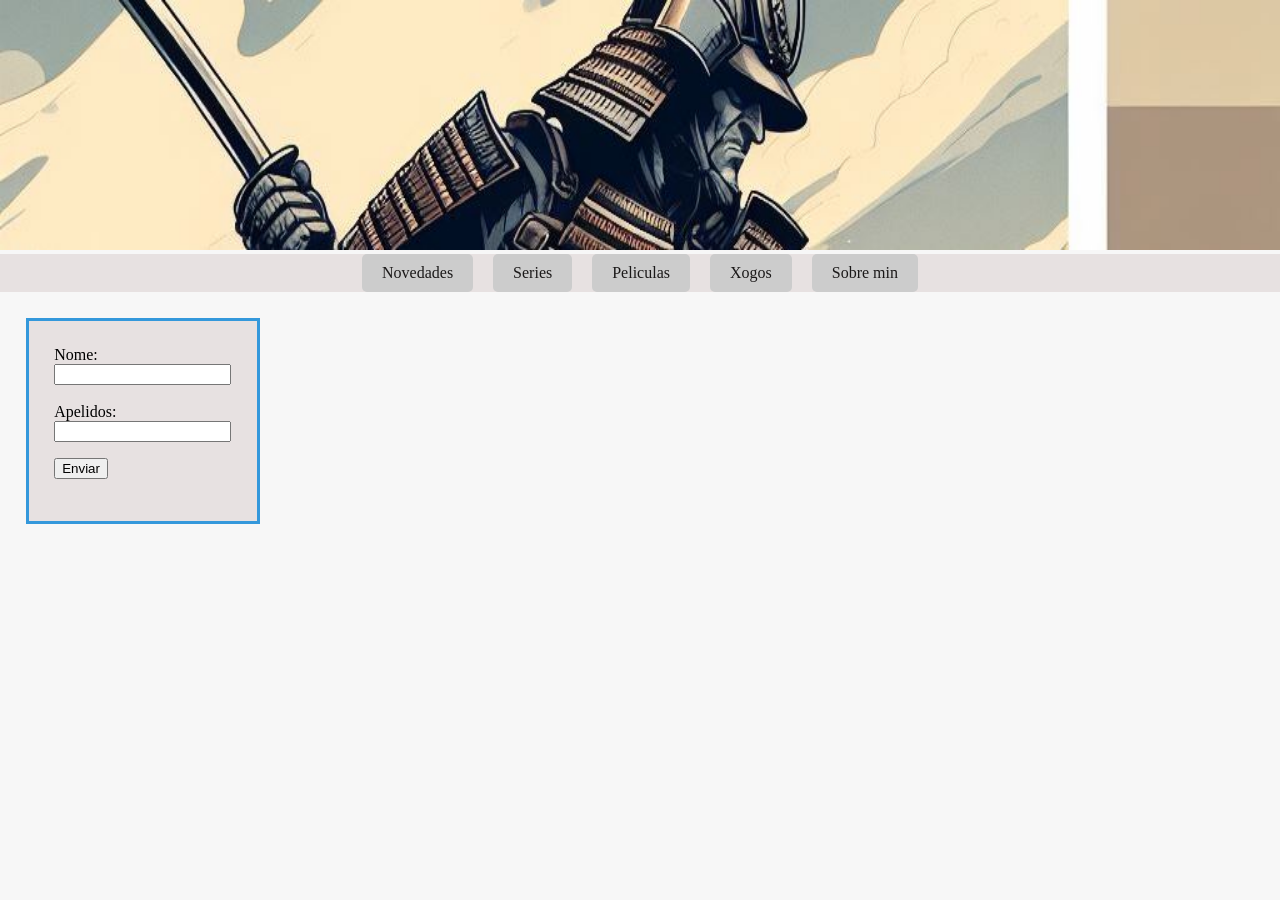
==== Index.html @ 0711ae5f "first commit" ====
<!DOCTYPE html>
<html lang="es">
<head>
    <meta charset="UTF-8">
    <title>Proyecto Web LMSXI</title>
    <link rel="stylesheet" href="estilo.css">
    <link rel="icon" href="imagenes/_1164dcdf-29f3-4617-a8a0-08f5fee9b928.jpeg" type="image/x-icon" >

</head>

<body>
    <section id="cabecera">
        <img id="imagenCabecera"src="imagenes/cabecera2.jpeg" alt="Texto alternativo">
    </section>
    <nav>
        <ul>
            <li><a href="#">Novedades</a></li>
            <li><a href="#">Series</a></li>
            <li><a href="#">Peliculas</a></li>
            <li><a href="#">Xogos</a></li>
            <li><a href="#">Sobre min</a></li>
        </ul>
    </nav>

    <section id="login">
        <Form action=”mailto:dirección_de_email” method=“post"
        enctype=“text/plain">
        Nome:<br><input type="text" name="Nome">
        <br>
        <br>Apelidos:<br><input type="text" name="Apelidos">
        <p><input type="submit" value="Enviar">
    </section>

</body>

</html>
---- estilo.css ----
body {
    margin: 0;
    padding: 0;
    background-color: #F7F7F7;
}
nav {
    margin-top: 0px;

    text-align: center; /* Centra horizontalmente los elementos del menú */
    background-color: #e7e1e1; /* Cambia esto al color de fondo deseado */
  }

nav ul {
    display: flex; /* Utiliza Flexbox para alinear los elementos horizontalmente */
    justify-content: center; /* Centra los elementos horizontalmente dentro del contenedor */
    list-style-type: none;
    padding: 0;
    margin: 0;
}

nav ul li {
    padding: 0 10px;
}

nav ul li:last-child {
    margin-right: 0; /* Elimina el margen derecho del último elemento del menú */
  }

nav ul li a {
    display: block; /* Hace que los elementos de enlace se comporten como bloques en línea */
    padding: 10px 20px;
    color: rgb(27, 25, 25);
    text-decoration: none;
    background-color: #CCCCCC; /* Agrega un fondo al enlace */
    border-radius: 5px; /* Añade esquinas redondeadas */
}

nav ul li a:hover {
    background-color: #a2cceb  ; /* Cambia el color de fondo en el hover */

}

#login {
    display:block;
    width: fit-content;
    margin: 2%;
    padding: 2%;
    display: block;
    border: solid;  
    border-color: #3498DB;  
    background-color: #e7e1e1;
}

#imagenCabecera {
    width: 100%;
    height: 250px;
;
}
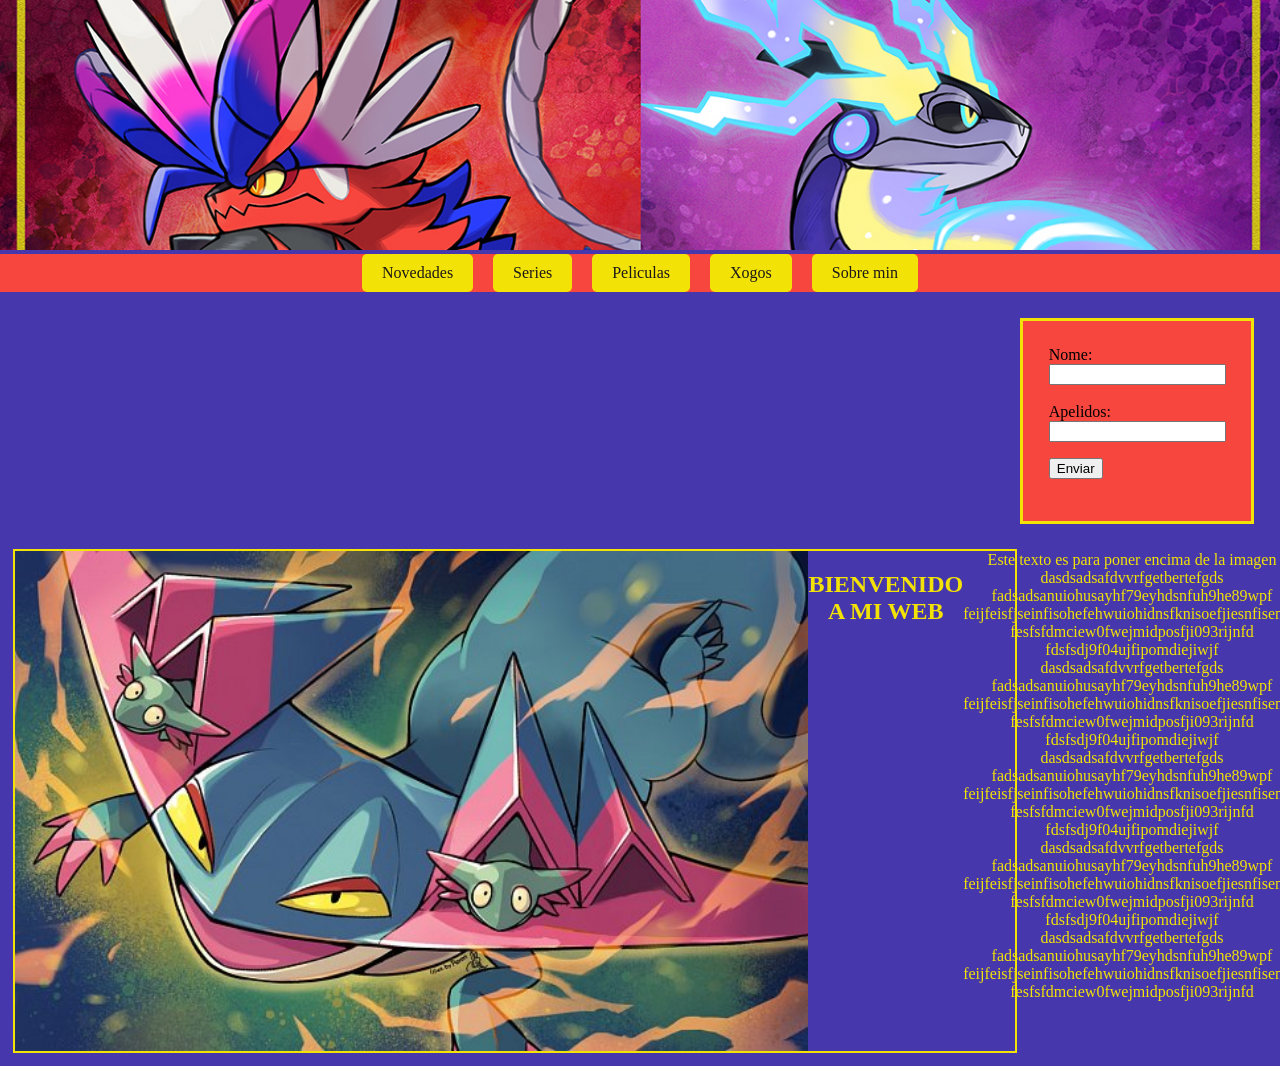
==== commit f07367ca: "+1" ====
--- a/Index.html
+++ b/Index.html
@@ -4,14 +4,14 @@
     <meta charset="UTF-8">
     <title>Proyecto Web LMSXI</title>
     <link rel="stylesheet" href="estilo.css">
-    <link rel="icon" href="imagenes/_1164dcdf-29f3-4617-a8a0-08f5fee9b928.jpeg" type="image/x-icon" >
+    <link rel="icon" href="imagenes/faviconPokemon.png" type="image/x-icon" >
 
 </head>
 
 <body>
-    <section id="cabecera">
-        <img id="imagenCabecera"src="imagenes/cabecera2.jpeg" alt="Texto alternativo">
-    </section>
+    <header id="cabecera">
+        <img id="imagenCabecera"src="imagenes/bannerKM.jpg" alt="Texto alternativo">
+    </header>
     <nav>
         <ul>
             <li><a href="#">Novedades</a></li>
@@ -22,13 +22,49 @@
         </ul>
     </nav>
 
-    <section id="login">
+    <aside id="login">
         <Form action=”mailto:dirección_de_email” method=“post"
         enctype=“text/plain">
         Nome:<br><input type="text" name="Nome">
         <br>
         <br>Apelidos:<br><input type="text" name="Apelidos">
         <p><input type="submit" value="Enviar">
+    </aside>
+    <section>
+        
+        <figure id="fondo">
+            <img src="imagenes/fondoDragapult.jpg" title="Esto es una imagen">
+
+            <figcaption class="texto" title="Este es un texto">
+            <h1>BIENVENIDO A MI WEB</h1>
+            Este texto es para poner encima de la imagen
+            dasdsadsafdvvrfgetbertefgds
+            fadsadsanuiohusayhf79eyhdsnfuh9he89wpf
+            feijfeisfjseinfisohefehwuiohidnsfknisoefjiesnfisenifo
+            fesfsfdmciew0fwejmidposfji093rijnfd
+            fdsfsdj9f04ujfipomdiejiwjf
+            dasdsadsafdvvrfgetbertefgds
+            fadsadsanuiohusayhf79eyhdsnfuh9he89wpf
+            feijfeisfjseinfisohefehwuiohidnsfknisoefjiesnfisenifo
+            fesfsfdmciew0fwejmidposfji093rijnfd
+            fdsfsdj9f04ujfipomdiejiwjf
+            dasdsadsafdvvrfgetbertefgds
+            fadsadsanuiohusayhf79eyhdsnfuh9he89wpf
+            feijfeisfjseinfisohefehwuiohidnsfknisoefjiesnfisenifo
+            fesfsfdmciew0fwejmidposfji093rijnfd
+            fdsfsdj9f04ujfipomdiejiwjf
+            dasdsadsafdvvrfgetbertefgds
+            fadsadsanuiohusayhf79eyhdsnfuh9he89wpf
+            feijfeisfjseinfisohefehwuiohidnsfknisoefjiesnfisenifo
+            fesfsfdmciew0fwejmidposfji093rijnfd
+            fdsfsdj9f04ujfipomdiejiwjf
+            dasdsadsafdvvrfgetbertefgds
+            fadsadsanuiohusayhf79eyhdsnfuh9he89wpf
+            feijfeisfjseinfisohefehwuiohidnsfknisoefjiesnfisenifo
+            fesfsfdmciew0fwejmidposfji093rijnfd
+
+        </figcaption>
+        </figure>
     </section>
 
 </body>
--- a/estilo.css
+++ b/estilo.css
@@ -1,13 +1,12 @@
 body {
     margin: 0;
     padding: 0;
-    background-color: #F7F7F7;
+    background-color: #4637AC;
 }
 nav {
     margin-top: 0px;
-
     text-align: center; /* Centra horizontalmente los elementos del menú */
-    background-color: #e7e1e1; /* Cambia esto al color de fondo deseado */
+    background-color: #F7463E; /* Cambia esto al color de fondo deseado */
   }
 
 nav ul {
@@ -31,28 +30,45 @@
     padding: 10px 20px;
     color: rgb(27, 25, 25);
     text-decoration: none;
-    background-color: #CCCCCC; /* Agrega un fondo al enlace */
+    background-color: #F2E205; /* Agrega un fondo al enlace */
     border-radius: 5px; /* Añade esquinas redondeadas */
 }
 
 nav ul li a:hover {
-    background-color: #a2cceb  ; /* Cambia el color de fondo en el hover */
+    background-color: #B9B0FF ; /* Cambia el color de fondo en el hover */
 
 }
 
 #login {
-    display:block;
+    display:flex;
+    float: right;
     width: fit-content;
     margin: 2%;
     padding: 2%;
     display: block;
     border: solid;  
-    border-color: #3498DB;  
-    background-color: #e7e1e1;
+    border-color: #F2E205;  
+    background-color: #F7463E;
 }
 
 #imagenCabecera {
     width: 100%;
     height: 250px;
 ;
-}+}
+#fondo {
+    display: flex;
+    border: 2px solid #F2E205;
+    margin: 1%;
+    height: 500px;
+    width: 1000px;
+
+
+}
+
+.texto {
+    width: 900px;
+    display: flex;
+    text-align: center;
+    color: #F2E205; /* Color del texto */
+}
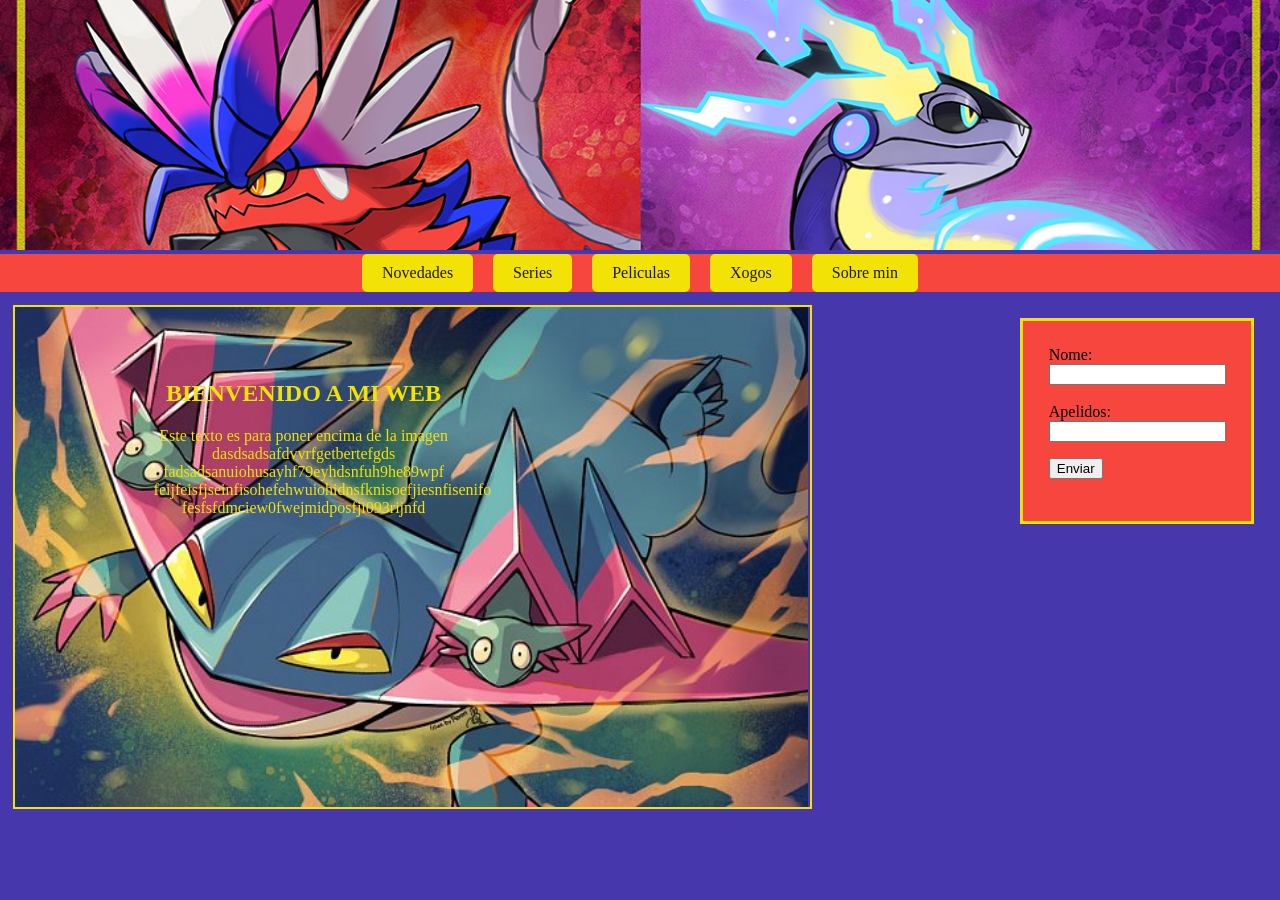
==== commit 36010b1b: "Añado pagina Peliculas sin terminarç" ====
--- a/Index.html
+++ b/Index.html
@@ -36,32 +36,14 @@
             <img src="imagenes/fondoDragapult.jpg" title="Esto es una imagen">
 
             <figcaption class="texto" title="Este es un texto">
-            <h1>BIENVENIDO A MI WEB</h1>
+            
+                <h1>BIENVENIDO A MI WEB</h1>
             Este texto es para poner encima de la imagen
             dasdsadsafdvvrfgetbertefgds
             fadsadsanuiohusayhf79eyhdsnfuh9he89wpf
             feijfeisfjseinfisohefehwuiohidnsfknisoefjiesnfisenifo
             fesfsfdmciew0fwejmidposfji093rijnfd
-            fdsfsdj9f04ujfipomdiejiwjf
-            dasdsadsafdvvrfgetbertefgds
-            fadsadsanuiohusayhf79eyhdsnfuh9he89wpf
-            feijfeisfjseinfisohefehwuiohidnsfknisoefjiesnfisenifo
-            fesfsfdmciew0fwejmidposfji093rijnfd
-            fdsfsdj9f04ujfipomdiejiwjf
-            dasdsadsafdvvrfgetbertefgds
-            fadsadsanuiohusayhf79eyhdsnfuh9he89wpf
-            feijfeisfjseinfisohefehwuiohidnsfknisoefjiesnfisenifo
-            fesfsfdmciew0fwejmidposfji093rijnfd
-            fdsfsdj9f04ujfipomdiejiwjf
-            dasdsadsafdvvrfgetbertefgds
-            fadsadsanuiohusayhf79eyhdsnfuh9he89wpf
-            feijfeisfjseinfisohefehwuiohidnsfknisoefjiesnfisenifo
-            fesfsfdmciew0fwejmidposfji093rijnfd
-            fdsfsdj9f04ujfipomdiejiwjf
-            dasdsadsafdvvrfgetbertefgds
-            fadsadsanuiohusayhf79eyhdsnfuh9he89wpf
-            feijfeisfjseinfisohefehwuiohidnsfknisoefjiesnfisenifo
-            fesfsfdmciew0fwejmidposfji093rijnfd
+
 
         </figcaption>
         </figure>
--- a/estilo.css
+++ b/estilo.css
@@ -61,14 +61,24 @@
     border: 2px solid #F2E205;
     margin: 1%;
     height: 500px;
-    width: 1000px;
+    width: 795px;
 
 
 }
 
 .texto {
-    width: 900px;
-    display: flex;
+    width: 300px;
+    position: absolute;
+    top: 40%;
+    left: 12%;
     text-align: center;
     color: #F2E205; /* Color del texto */
 }
+
+#Peliculas {
+    border-color: #F2E205;
+}
+
+.celda {
+    padding: 10px;
+}
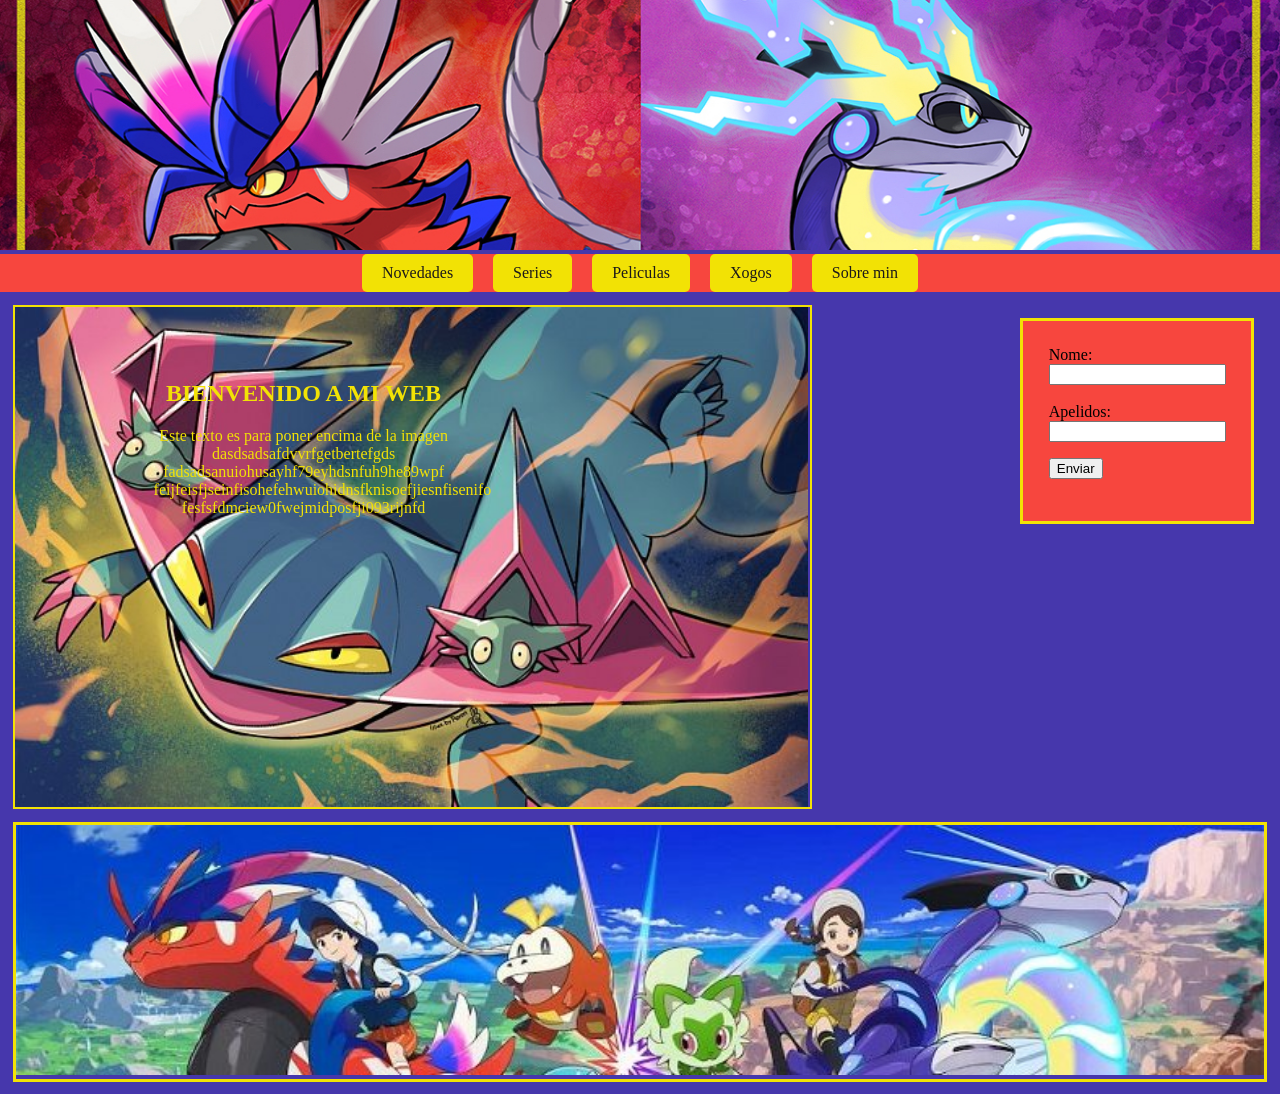
==== commit 00476516: "Estructura completa" ====
--- a/Index.html
+++ b/Index.html
@@ -48,6 +48,9 @@
         </figcaption>
         </figure>
     </section>
+    <footer>
+        <img id="imagenFooter" src="imagenes/footerBackground.jpg" alt="fondoFooter">
+    </footer>
 
 </body>
 
--- a/estilo.css
+++ b/estilo.css
@@ -81,4 +81,15 @@
 
 .celda {
     padding: 10px;
+}
+
+footer{
+    margin: 1%;
+    border: solid;
+    border-color: #F2E205;
+}
+
+#imagenFooter{
+    width: 100%;
+    height: 250px;
 }
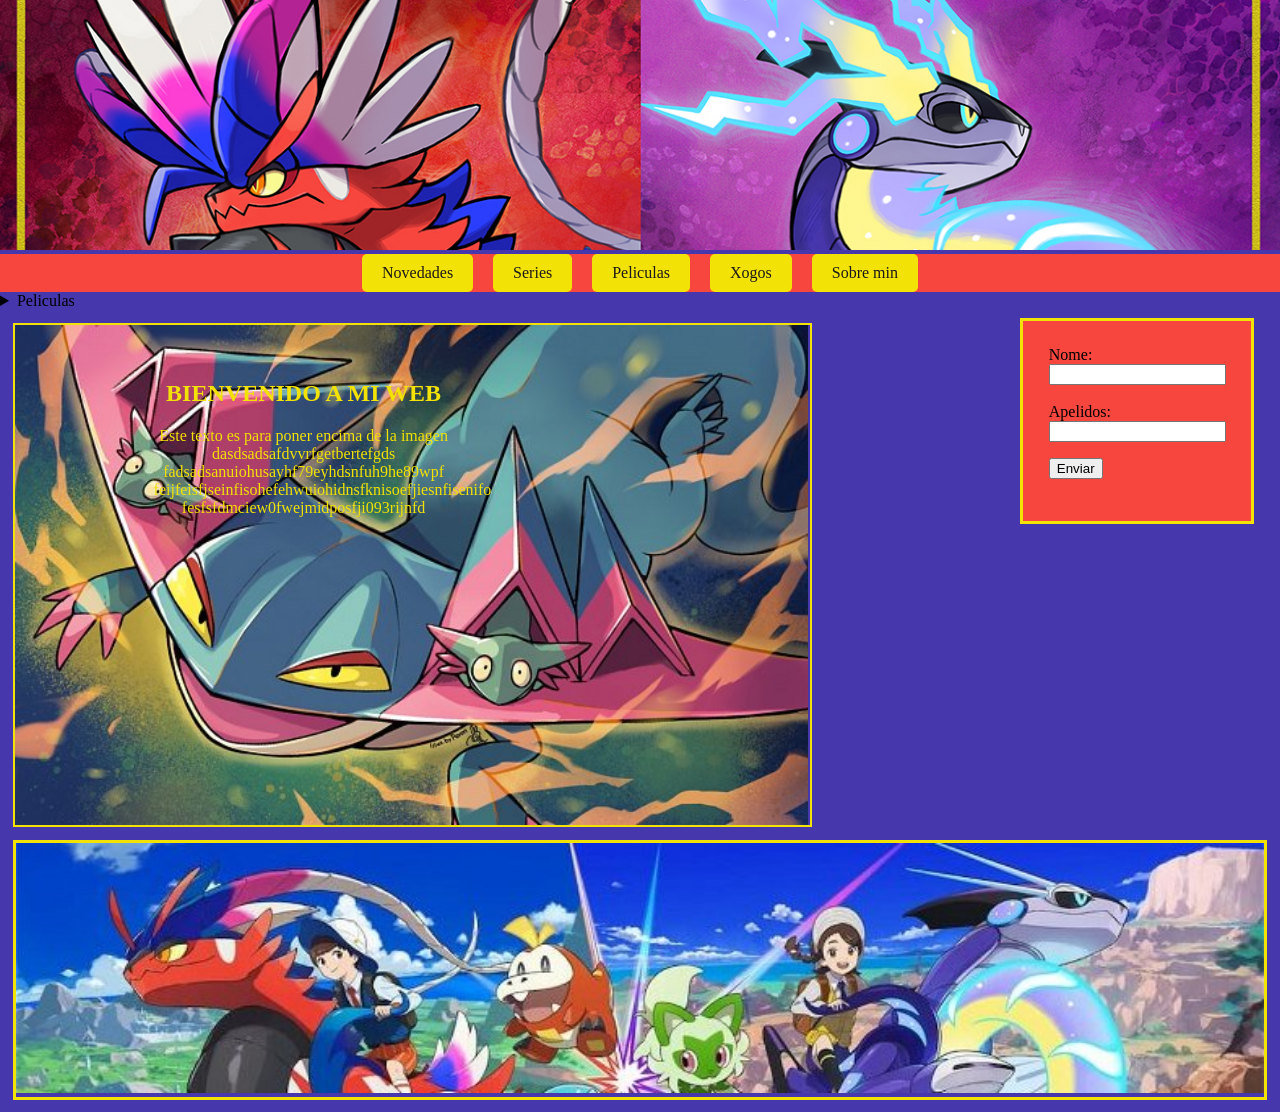
==== commit 8408e336: "otro commit" ====
--- a/Index.html
+++ b/Index.html
@@ -14,10 +14,10 @@
     </header>
     <nav>
         <ul>
-            <li><a href="#">Novedades</a></li>
-            <li><a href="#">Series</a></li>
-            <li><a href="#">Peliculas</a></li>
-            <li><a href="#">Xogos</a></li>
+            <li><a href="Index.html">Novedades</a></li>
+            <li><a href="Series.html">Series</a></li>
+            <li><a href="Peliculas.html">Peliculas</a></li>
+            <li><a href="Xogos.html">Xogos</a></li>
             <li><a href="#">Sobre min</a></li>
         </ul>
     </nav>
@@ -30,6 +30,16 @@
         <br>Apelidos:<br><input type="text" name="Apelidos">
         <p><input type="submit" value="Enviar">
     </aside>
+    <section id="desplegable">
+        <details>
+            <summary>Peliculas</summary>
+            <br><a href="Peliculas.html#p1">Mewtwo vs Mew</a></li>
+            <br><a href="Peliculas.html#p2">El poder de uno</a></li>
+            <br><a href="Peliculas.html#p3">El hechizo de los Unown</a></li>
+            <br><a href="Peliculas.html#p4">Pokémon 4Ever</a></li>
+            <br><a href="Peliculas.html#p5">Heroes Pokémon</a></li>
+        </details>
+    </section>
     <section>
         
         <figure id="fondo">
--- a/estilo.css
+++ b/estilo.css
@@ -92,4 +92,65 @@
 #imagenFooter{
     width: 100%;
     height: 250px;
-}+}
+
+.imagen1 {
+    transition: filter 0.3s ease; /* Agrega una transición suave */
+  }
+  
+  .imagen1:hover {
+    filter: blur(5px); /* Aplica un desenfoque de 5px cuando se pasa el ratón sobre la imagen */
+  }
+  .imagen2 {
+    transition: filter 0.3s ease; /* Agrega una transición suave */
+  }
+  
+  .imagen2:hover {
+    filter: grayscale() /* Aplica un desenfoque de 5px cuando se pasa el ratón sobre la imagen */
+  }
+  .imagen3 {
+    transition: filter 0.3s ease; /* Agrega una transición suave */
+  }
+  
+  .imagen3:hover {
+    filter: saturate(200%); /* Aplica un efecto de saturación del 200% cuando se pasa el ratón sobre la imagen */
+  }
+  .imagen4 {
+    transition: filter 0.3s ease; /* Agrega una transición suave */
+  }
+  
+  .imagen4:hover {
+    opacity: 0.5; /* Aplica un efecto de saturación del 200% cuando se pasa el ratón sobre la imagen */
+  }
+  
+  .xogo1 {
+    transition: filter 0.3 ease;
+  }
+  .xogo1:hover{
+    transform: scale(1.5);
+  }
+  .xogo2 {
+    transition: filter 0.3 ease;
+  }
+  .xogo2:hover{
+    -webkit-transform: rotate(340deg);
+    -webkit-transform-style: preserve-3d;
+  }
+  .xogo3 {
+    transition: filter 0.3 ease;
+  }
+  .xogo3:hover{
+    -webkit-transform: rotate(180deg);
+    -webkit-transform-style: preserve-3d;
+  }
+  .xogo4 {
+    transition: filter 0.3 ease;
+  }
+  .xogo4:hover{
+    border-radius:50%;
+    -webkit-border-radius:50%;
+    box-shadow: 0px 0px 15px 15px #ec731e;
+    -webkit-box-shadow: 0px 0px 15px 15px #ec731e;
+    transform: rotate(360deg);
+    -webkit-transform: rotate(360deg);
+  }
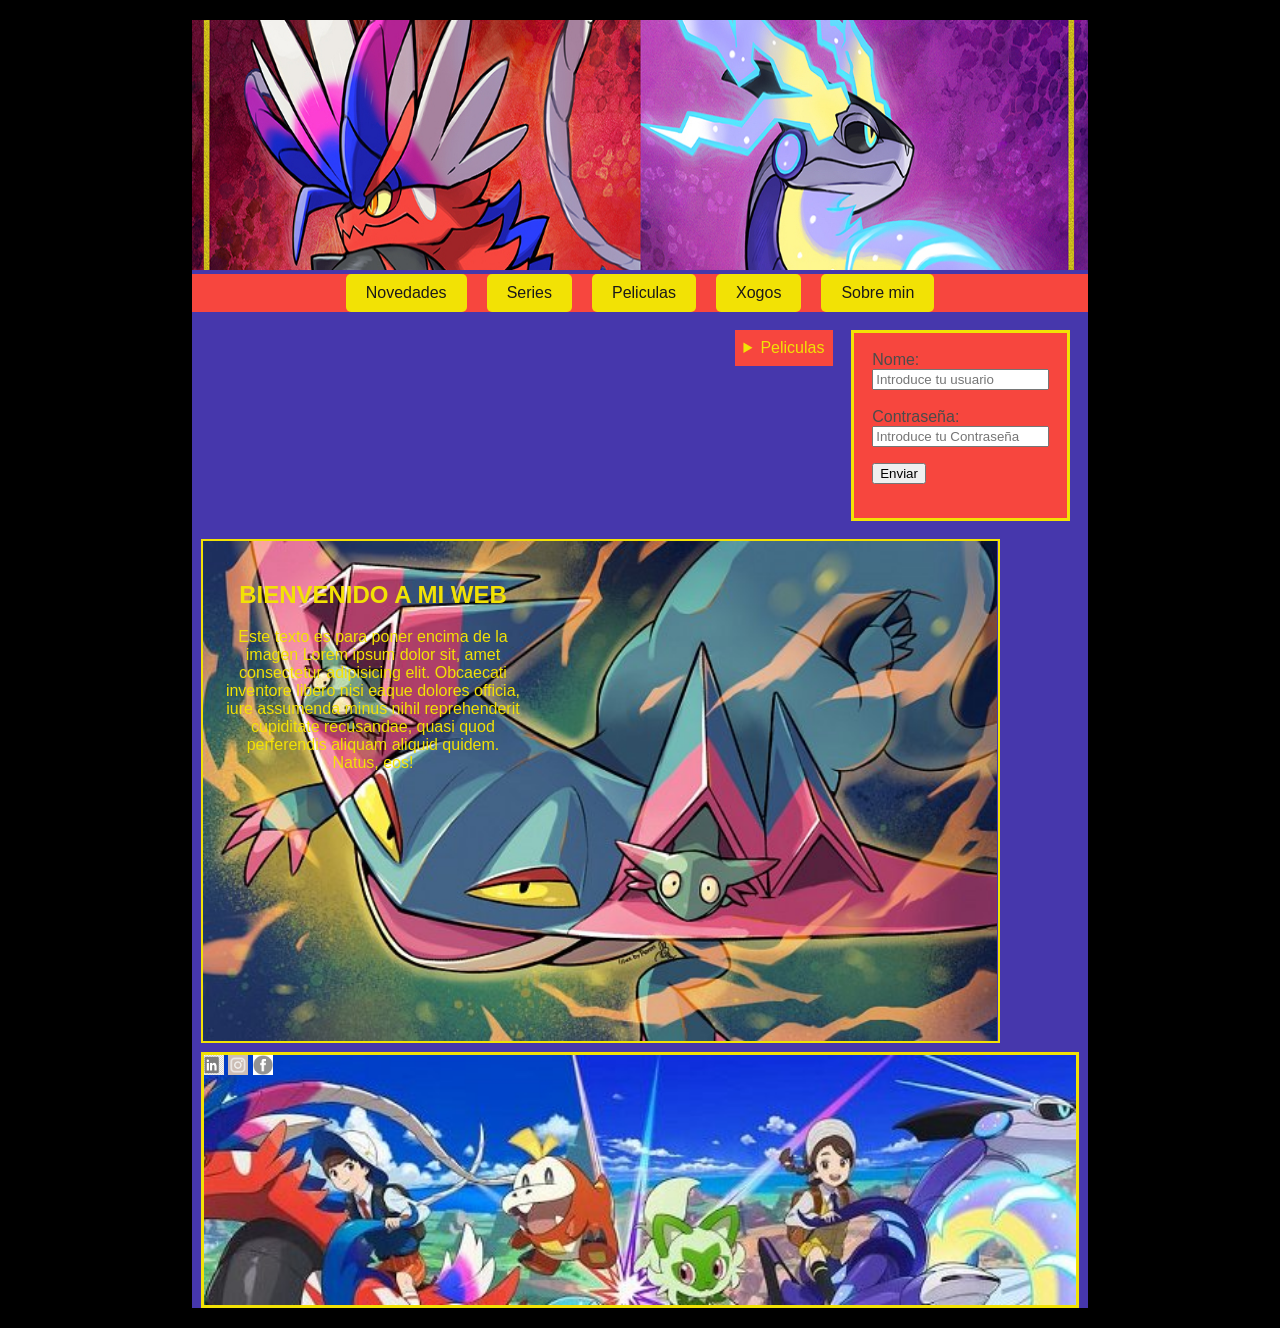
==== commit 32defea3: "Version final" ====
--- a/Index.html
+++ b/Index.html
@@ -9,6 +9,7 @@
 </head>
 
 <body>
+    <div class="contenido">
     <header id="cabecera">
         <img id="imagenCabecera"src="imagenes/bannerKM.jpg" alt="Texto alternativo">
     </header>
@@ -18,16 +19,16 @@
             <li><a href="Series.html">Series</a></li>
             <li><a href="Peliculas.html">Peliculas</a></li>
             <li><a href="Xogos.html">Xogos</a></li>
-            <li><a href="#">Sobre min</a></li>
+            <li><a href="SobreMin.html">Sobre min</a></li>
         </ul>
     </nav>
 
     <aside id="login">
         <Form action=”mailto:dirección_de_email” method=“post"
         enctype=“text/plain">
-        Nome:<br><input type="text" name="Nome">
+        Nome:<br><input type="text" name="Nome" placeholder="Introduce tu usuario">
         <br>
-        <br>Apelidos:<br><input type="text" name="Apelidos">
+        <br>Contraseña:<br><input type="password" name="Contraseña" placeholder="Introduce tu Contraseña">
         <p><input type="submit" value="Enviar">
     </aside>
     <section id="desplegable">
@@ -44,24 +45,21 @@
         
         <figure id="fondo">
             <img src="imagenes/fondoDragapult.jpg" title="Esto es una imagen">
-
             <figcaption class="texto" title="Este es un texto">
-            
-                <h1>BIENVENIDO A MI WEB</h1>
+            <h1>BIENVENIDO A MI WEB</h1>
             Este texto es para poner encima de la imagen
-            dasdsadsafdvvrfgetbertefgds
-            fadsadsanuiohusayhf79eyhdsnfuh9he89wpf
-            feijfeisfjseinfisohefehwuiohidnsfknisoefjiesnfisenifo
-            fesfsfdmciew0fwejmidposfji093rijnfd
-
-
-        </figcaption>
+            Lorem ipsum dolor sit, amet consectetur adipisicing elit. Obcaecati inventore libero nisi eaque dolores officia, iure assumenda minus nihil reprehenderit cupiditate recusandae, quasi quod perferendis aliquam aliquid quidem. Natus, eos!
+             </figcaption>
         </figure>
     </section>
-    <footer>
-        <img id="imagenFooter" src="imagenes/footerBackground.jpg" alt="fondoFooter">
+    <footer class="Footer">
+        <div id="iconos">
+            <a href="#"><img width="20" height="20" src="imagenes/linkedin.png" alt="lk"></a>
+            <a href="#"><img width="20" height="20" src="imagenes/instagram.jpg" alt="ig"></a>
+            <a href="#"><img width="20" height="20" src="imagenes/facebook.png" alt="fb"></a>
+        </div>
     </footer>
-
+    </div>
 </body>
 
 </html>
--- a/estilo.css
+++ b/estilo.css
@@ -1,17 +1,17 @@
 body {
     margin: 0;
-    padding: 0;
-    background-color: #4637AC;
+    padding-bottom: 0;
+    background-color: black;
 }
 nav {
     margin-top: 0px;
-    text-align: center; /* Centra horizontalmente los elementos del menú */
-    background-color: #F7463E; /* Cambia esto al color de fondo deseado */
+    text-align: center;
+    background-color: #F7463E;
   }
 
 nav ul {
-    display: flex; /* Utiliza Flexbox para alinear los elementos horizontalmente */
-    justify-content: center; /* Centra los elementos horizontalmente dentro del contenedor */
+    display: flex;
+    justify-content: center;
     list-style-type: none;
     padding: 0;
     margin: 0;
@@ -22,20 +22,20 @@
 }
 
 nav ul li:last-child {
-    margin-right: 0; /* Elimina el margen derecho del último elemento del menú */
+    margin-right: 0;
   }
 
 nav ul li a {
-    display: block; /* Hace que los elementos de enlace se comporten como bloques en línea */
+    display: block;
     padding: 10px 20px;
     color: rgb(27, 25, 25);
     text-decoration: none;
-    background-color: #F2E205; /* Agrega un fondo al enlace */
-    border-radius: 5px; /* Añade esquinas redondeadas */
+    background-color: #F2E205;
+    border-radius: 5px;
 }
 
 nav ul li a:hover {
-    background-color: #B9B0FF ; /* Cambia el color de fondo en el hover */
+    background-color: #B9B0FF ;
 
 }
 
@@ -62,20 +62,30 @@
     margin: 1%;
     height: 500px;
     width: 795px;
-
-
+    position: relative;
+
+
+}
+#desplegable{
+  margin-top: 2%;
+  padding: 1%;
+  float: right;
+  width: fit-content;
+  color: #F2E205;
+  background-color: #F7463E;
 }
 
 .texto {
     width: 300px;
     position: absolute;
-    top: 40%;
-    left: 12%;
+    top: 0;
+    left: 0;
+    padding: 20px;
     text-align: center;
-    color: #F2E205; /* Color del texto */
-}
-
-#Peliculas {
+    color: #F2E205;
+}
+
+.Tablas {
     border-color: #F2E205;
 }
 
@@ -83,65 +93,78 @@
     padding: 10px;
 }
 
-footer{
+.Footer{
     margin: 1%;
     border: solid;
     border-color: #F2E205;
-}
-
-#imagenFooter{
-    width: 100%;
     height: 250px;
+    background-image: url(imagenes/footerBackground.jpg);
+    background-size: cover;
+    background-position: center;
 }
 
 .imagen1 {
-    transition: filter 0.3s ease; /* Agrega una transición suave */
+    transition: filter 0.3s ease;
   }
   
   .imagen1:hover {
-    filter: blur(5px); /* Aplica un desenfoque de 5px cuando se pasa el ratón sobre la imagen */
+    filter: blur(5px);
   }
   .imagen2 {
-    transition: filter 0.3s ease; /* Agrega una transición suave */
+    transition: filter 0.3s ease;
   }
   
   .imagen2:hover {
-    filter: grayscale() /* Aplica un desenfoque de 5px cuando se pasa el ratón sobre la imagen */
+    filter: grayscale();
   }
   .imagen3 {
-    transition: filter 0.3s ease; /* Agrega una transición suave */
+    transition: filter 0.3s ease;
   }
   
   .imagen3:hover {
-    filter: saturate(200%); /* Aplica un efecto de saturación del 200% cuando se pasa el ratón sobre la imagen */
+    filter: saturate(200%);
   }
   .imagen4 {
-    transition: filter 0.3s ease; /* Agrega una transición suave */
+    transition: filter 0.3s ease;
   }
   
   .imagen4:hover {
-    opacity: 0.5; /* Aplica un efecto de saturación del 200% cuando se pasa el ratón sobre la imagen */
+    opacity: 0.5;
+  }
+  .imagen5 {
+    transition: filter 0.3s ease;
+  }
+  
+  .imagen5:hover {
+    filter: grayscale();
   }
   
   .xogo1 {
+    overflow: hidden;
     transition: filter 0.3 ease;
   }
   .xogo1:hover{
+    -webkit-transform: scale(1.5);
     transform: scale(1.5);
+    transition:  transform 500ms ease-in-out;
   }
   .xogo2 {
     transition: filter 0.3 ease;
   }
   .xogo2:hover{
-    -webkit-transform: rotate(340deg);
+    -webkit-transform: rotate(360deg);
+    transform: rotate(360deg);
+    transition:  transform 500ms ease-in-out;
+  }
+  .xogo3 {
+    transition: filter 0.3 ease;
+  }
+  .xogo3:hover{
+    -webkit-transform: rotateY(180deg);
     -webkit-transform-style: preserve-3d;
-  }
-  .xogo3 {
-    transition: filter 0.3 ease;
-  }
-  .xogo3:hover{
-    -webkit-transform: rotate(180deg);
-    -webkit-transform-style: preserve-3d;
+    transform: rotateY(180deg);
+    transform-style: preserve-3d;
+    transition:  transform 500ms ease-in-out;
   }
   .xogo4 {
     transition: filter 0.3 ease;
@@ -153,4 +176,27 @@
     -webkit-box-shadow: 0px 0px 15px 15px #ec731e;
     transform: rotate(360deg);
     -webkit-transform: rotate(360deg);
+    transition:  transform 500ms ease-in-out;
+  }
+  .xogo5 {
+    transition: filter 0.3 ease;
+  }
+  .xogo5:hover{
+    border-radius:50%;
+    -webkit-border-radius:50%;
+    box-shadow: 0px 0px 15px 15px #ec731e;
+    -webkit-box-shadow: 0px 0px 15px 15px #ec731e;
+    transform: rotate(360deg);
+    -webkit-transform: rotate(360deg);
+    transition:  transform 500ms ease-in-out;
+  }
+
+  .contenido {
+    color: #4B4C4B;
+    font-family: 'Lucida Sans', 'Lucida Sans Regular', 'Lucida Grande', 'Lucida Sans Unicode', Geneva, Verdana, sans-serif;
+    margin-top: 20px;
+    margin-bottom: 20px;
+    margin-left: 15%;
+    margin-right: 15%;
+    background-color: #4637AC;
   }
